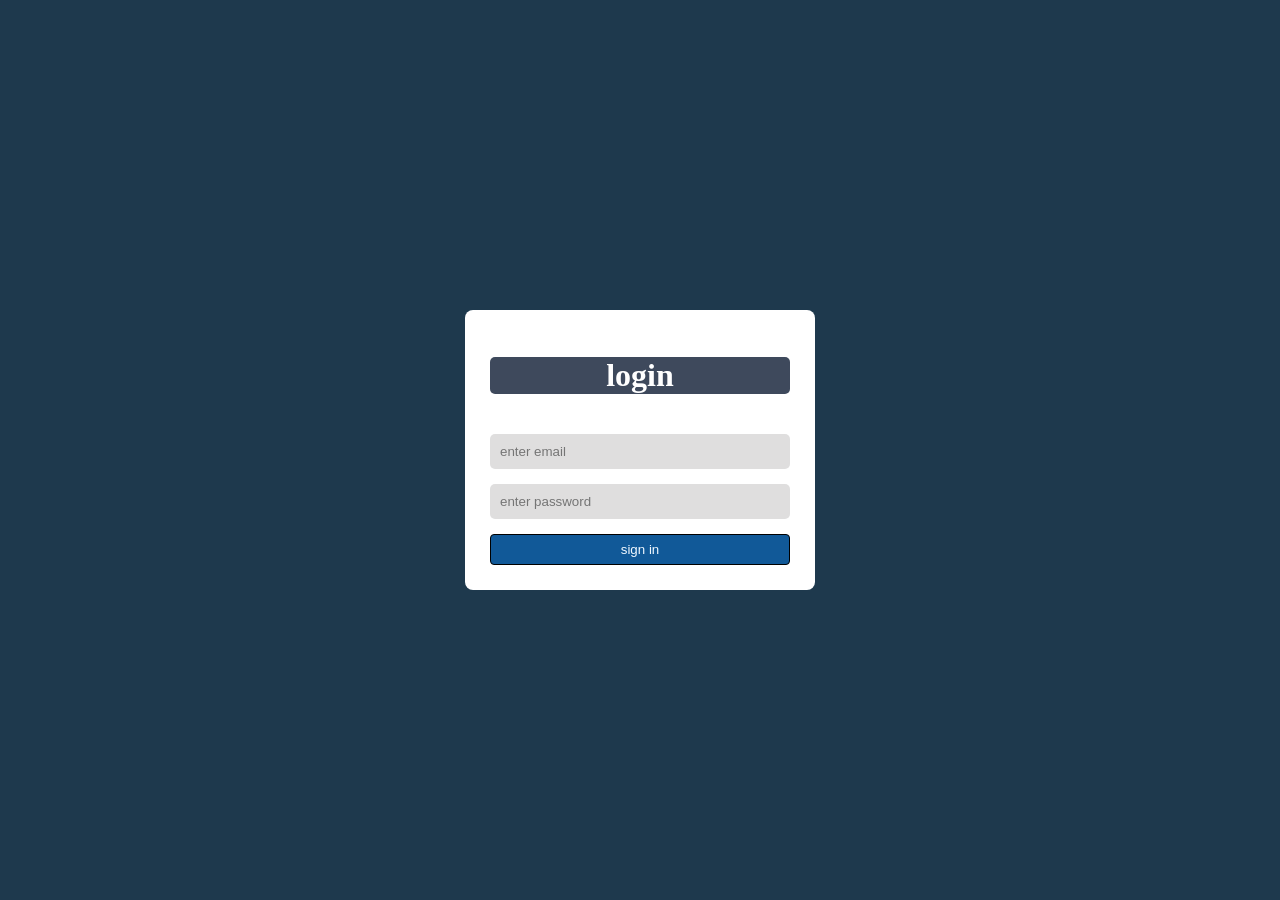
==== CSS/login.html @ a1efa493 "login page" ====
<!DOCTYPE html>
<html lang="en">

<head>
    <meta charset="UTF-8">
    <meta name="viewport" content="width=device-width, initial-scale=1.0">
    <title>login page</title>
    <link rel="stylesheet" href="style.css">
</head>

<body>
    <div class="card">
        <h1>login</h1>
        <form>
            <input type="email" name="" id="" placeholder="enter email">
            <input type="password" name="" id="" placeholder="enter password">
            <button type="submit">sign in</button>
        </form>
    </div>

</body>

</html>
---- CSS/style.css ----
body {
    font-family: 'Times New Roman', Times, serif;
    background-color: #1e394d;
    margin: 0;
    padding: 0;
    height: 100vh;
    display: flex;
    justify-content: center;
    align-items: center;
}

.card {
    background-color: #ffffff;
    border-radius: 8px;
    padding: 25px;
    width: 300px;
}

h1 {
    color: #ffffff;
    text-align: center;
    margin-bottom: 40px;
    background-color: #3e495c;
    border-radius: 5px;

}

form {
    display: flex;
    flex-direction: column;

}

input {
    margin-bottom: 15px;
    padding: 10px;
    border-radius: 5px;
    background-color: #dfdede;
    border: 0px;
}

button {
    background-color: #115998;
    color: aliceblue;
    border-radius: 4px;
    border: 1px solid black;
    padding: 7px;
}

button:hover {
    background-color: #08477e;
}

input:hover {
    background-color: #c3c0c0;
}
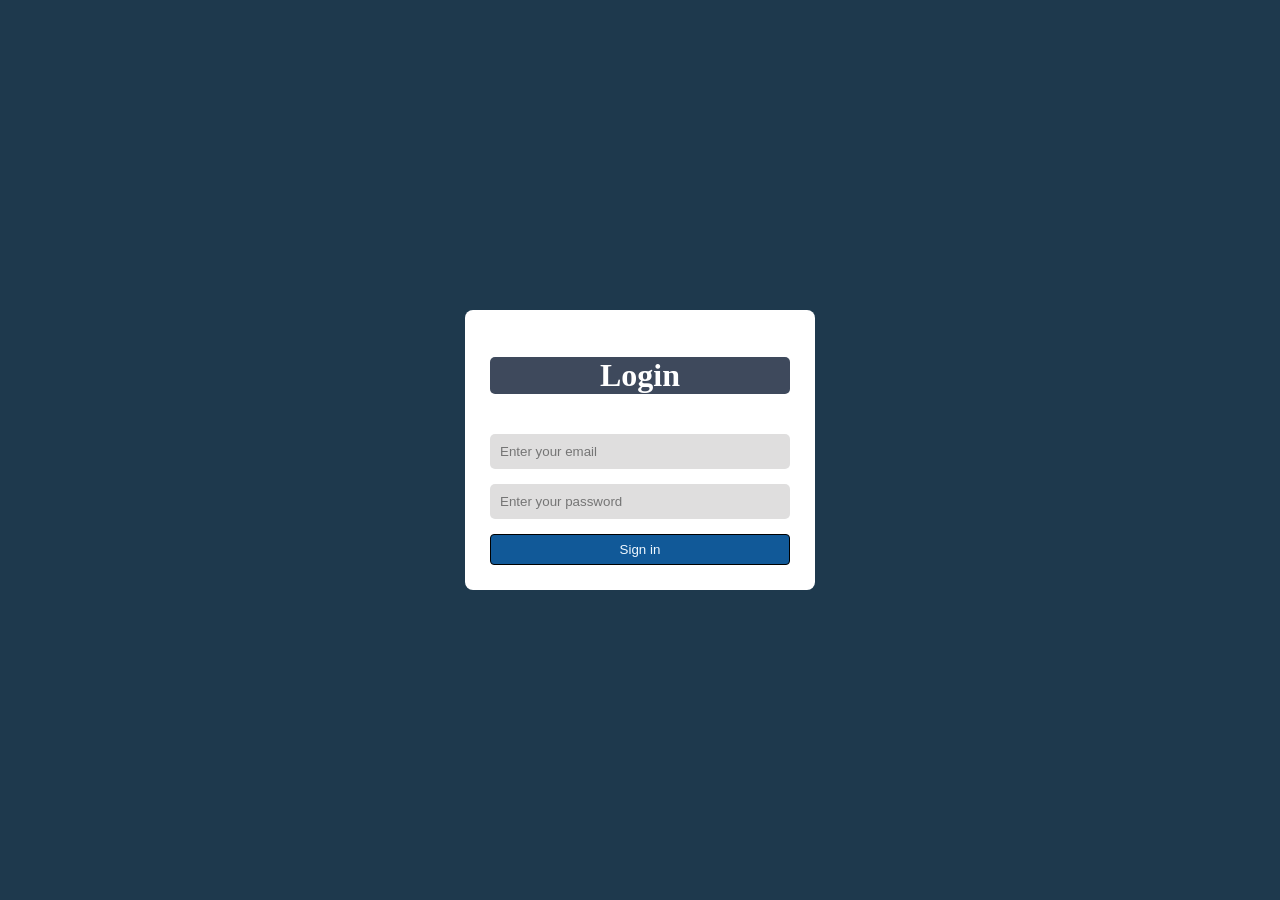
==== commit 89bea8f6: "login page" ====
--- a/CSS/login.html
+++ b/CSS/login.html
@@ -10,11 +10,11 @@
 
 <body>
     <div class="card">
-        <h1>login</h1>
+        <h1>Login</h1>
         <form>
-            <input type="email" name="" id="" placeholder="enter email">
-            <input type="password" name="" id="" placeholder="enter password">
-            <button type="submit">sign in</button>
+            <input type="email" name="" id="" placeholder="Enter your email">
+            <input type="password" name="" id="" placeholder="Enter your password">
+            <button type="submit">Sign in</button>
         </form>
     </div>
 
--- a/CSS/style.css
+++ b/CSS/style.css
@@ -49,6 +49,7 @@
 
 button:hover {
     background-color: #08477e;
+    cursor: pointer;
 }
 
 input:hover {
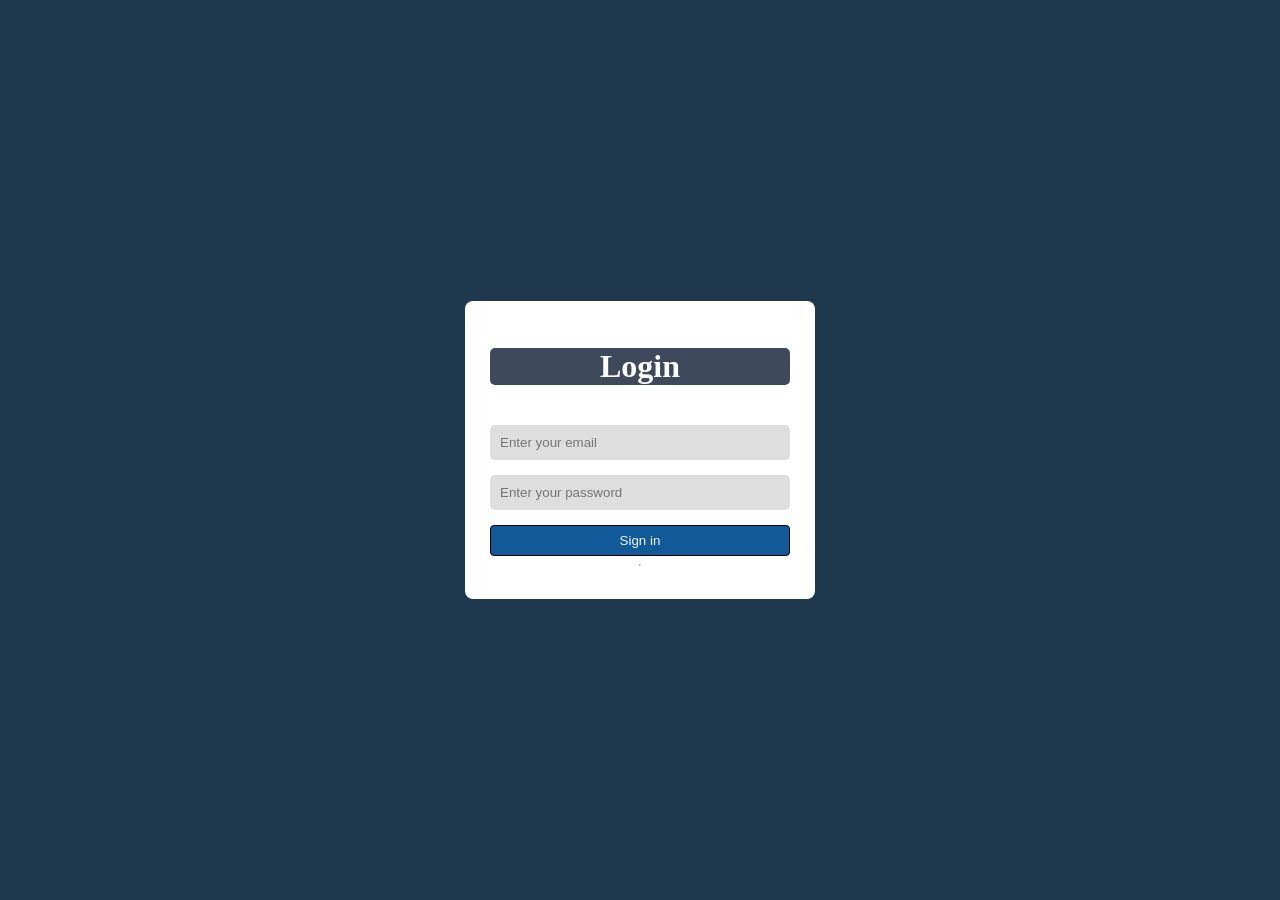
==== commit 1ca706e2: "login page" ====
--- a/CSS/login.html
+++ b/CSS/login.html
@@ -15,6 +15,7 @@
             <input type="email" name="" id="" placeholder="Enter your email">
             <input type="password" name="" id="" placeholder="Enter your password">
             <button type="submit">Sign in</button>
+            <hr>
         </form>
     </div>
 
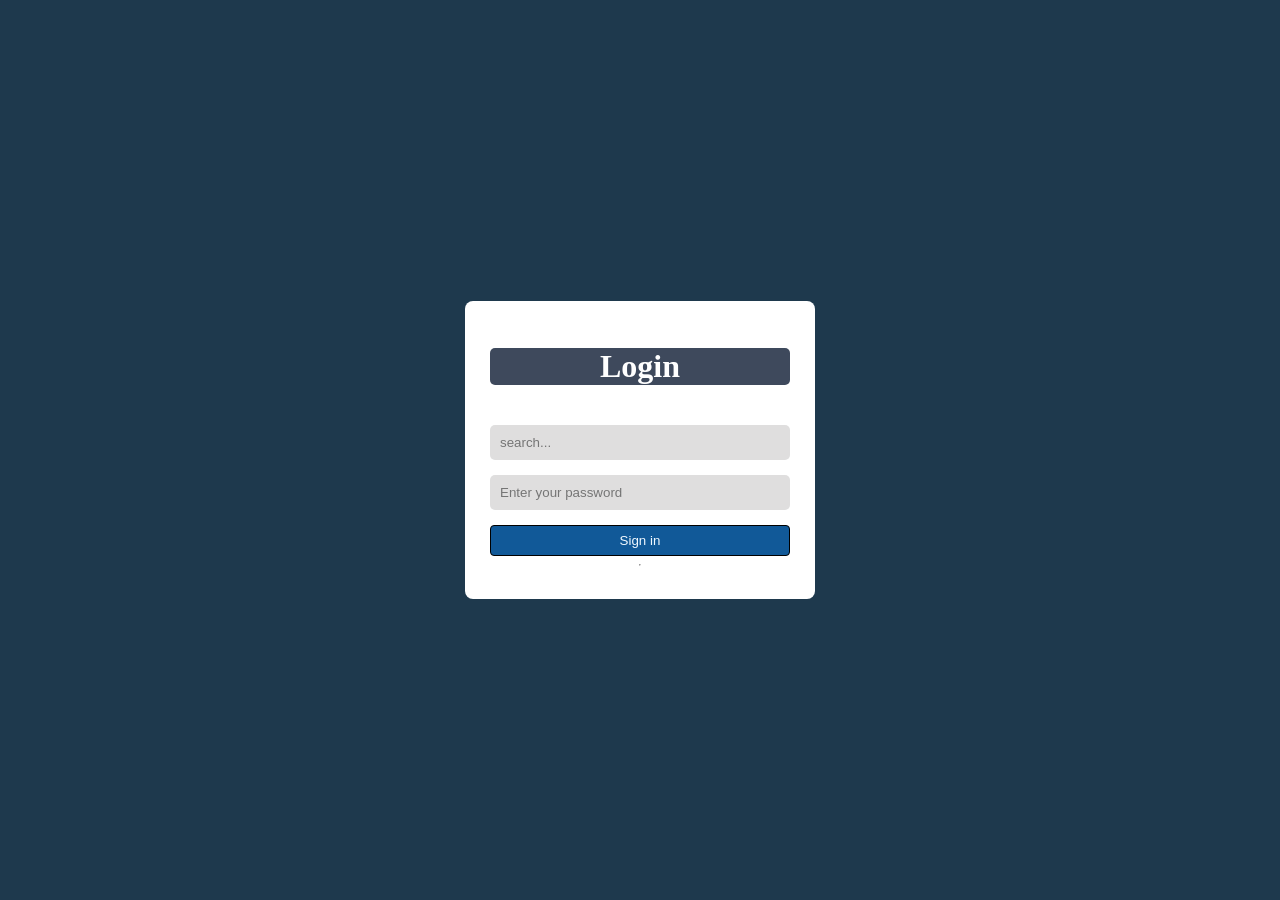
==== commit 0b7b118e: "nav bar" ====
--- a/CSS/login.html
+++ b/CSS/login.html
@@ -12,7 +12,7 @@
     <div class="card">
         <h1>Login</h1>
         <form>
-            <input type="email" name="" id="" placeholder="Enter your email">
+            <input type="text" name="" id="" placeholder="search...">
             <input type="password" name="" id="" placeholder="Enter your password">
             <button type="submit">Sign in</button>
             <hr>
--- a/CSS/style.css
+++ b/CSS/style.css
@@ -53,5 +53,5 @@
 }
 
 input:hover {
-    background-color: #c3c0c0;
+    background-color: #b4b3b3;
 }
